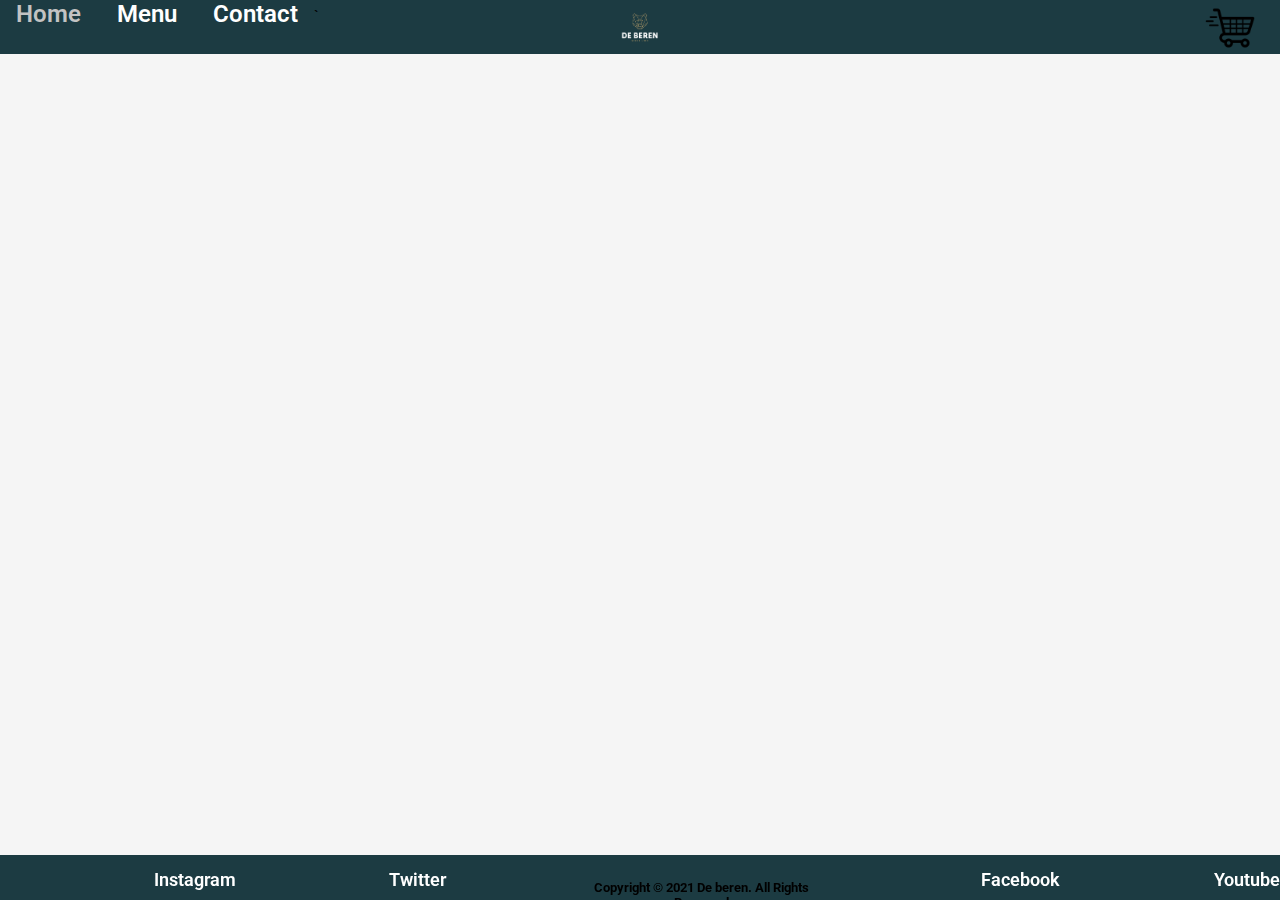
==== subpages/cart.html @ 441c9e18 "fix links & update menu page layout" ====
<!DOCTYPE html>

<html>

<head>
    <meta charset="utf-8">
    <meta http-equiv="X-UA-Compatible" content="IE=edge">
    <title>De Beren</title>
    <meta name="description" content="">
    <meta name="viewport" content="width=device-width, initial-scale=1">
    <link rel="stylesheet" href="../styling/template.css">
    <link rel="stylesheet" href="../styling/cart.css">
</head>


<!-- PAGINA IS KLAAR NIET AANPASSEN! -->
<body>
    <nav>
        <div class="navbar">
            <div class="NavLinks">
                <a href="../index.html">Home</a>
                <a href="menu.html">Menu</a>
                <a href="contact.html">Contact</a>`
            </div>
            <img src="../images/logofooter.png" class="logo">
            <a href="cart.html"><img class="CartImage" src="../images/5465858.png" class="cart"></a>
        </div>
    </nav>
    <main>
    </main>
    <footer>
        <div id="footer">
            <img src="" alt="">
            <a href="https://www.instagram.com/deberen/">Instagram</a>
            <a href="https://www.Twitter.com">Twitter</a>
            <h5>Copyright © 2021 De beren. All Rights Reserved</h5>
            <a href="https://www.facebook.com/deberensinds1984/">Facebook</a>
            <a href="https://www.youtube.com/channel/UCwcDcMt-JGWRYDs8EL5tjHA">Youtube</a>
        </div>
    </footer>
    <script src="script.js" async defer></script>
</body>

</html>
---- styling/template.css ----
@import url(https://fonts.googleapis.com/css?family=Roboto:100,100italic,300,300italic,regular,italic,500,500italic,700,700italic,900,900italic);
body {
  background-color: whitesmoke;
  padding: 0;
  margin: 0;
  font-family: "roboto", sans-serif;
}

nav .navbar {
  background-color: #1c3b42;
  width: 100vw;
  height: 6vh;
  top: 0;
  position: fixed;
  padding: 0;
  margin: 0;
  z-index: 5;
}
nav .navbar a {
  top: 3vh;
  color: white;
  font-size: 1.5rem;
  font-weight: 600;
  text-decoration: none;
  padding: 0 1rem;
}
nav .navbar a:hover {
  color: #c3c3c3;
}
nav .navbar .CartImage {
  width: 50px;
  margin-left: 50%;
  transform: translate(-50%, -50%);
  float: right;
}

#footer {
  position: fixed;
  bottom: 0;
  background-color: #1c3b42;
  width: 100vw;
  height: 5vh;
  display: flex;
  text-align: center;
  z-index: 5;
}
#footer a {
  margin-top: 15px;
  margin-left: 12%;
  color: white;
  font-size: 1.1rem;
  font-weight: 600;
  text-decoration: none;
  transform: translate(-50, 0);
}
#footer a:hover {
  color: #c3c3c3;
}
#footer h5 {
  margin-left: 10%;
  margin-top: 25px;
}

.logo {
  position: absolute;
  width: 3vw;
  top: 3vh;
  margin-left: 50%;
  transform: translate(-50%, -50%);
}

.productgrid {
  display: grid;
  grid-auto-columns: -webkit-max-content;
  grid-auto-columns: max-content;
  grid-auto-flow: dense;
  grid-auto-rows: minmax(100px, auto);
  grid-gap: 25px;
  grid-template-columns: repeat(3, 1fr);
  margin: 60px auto;
  max-width: 800px;
}/*# sourceMappingURL=template.css.map */
---- styling/cart.css ----
/*# sourceMappingURL=cart.css.map */
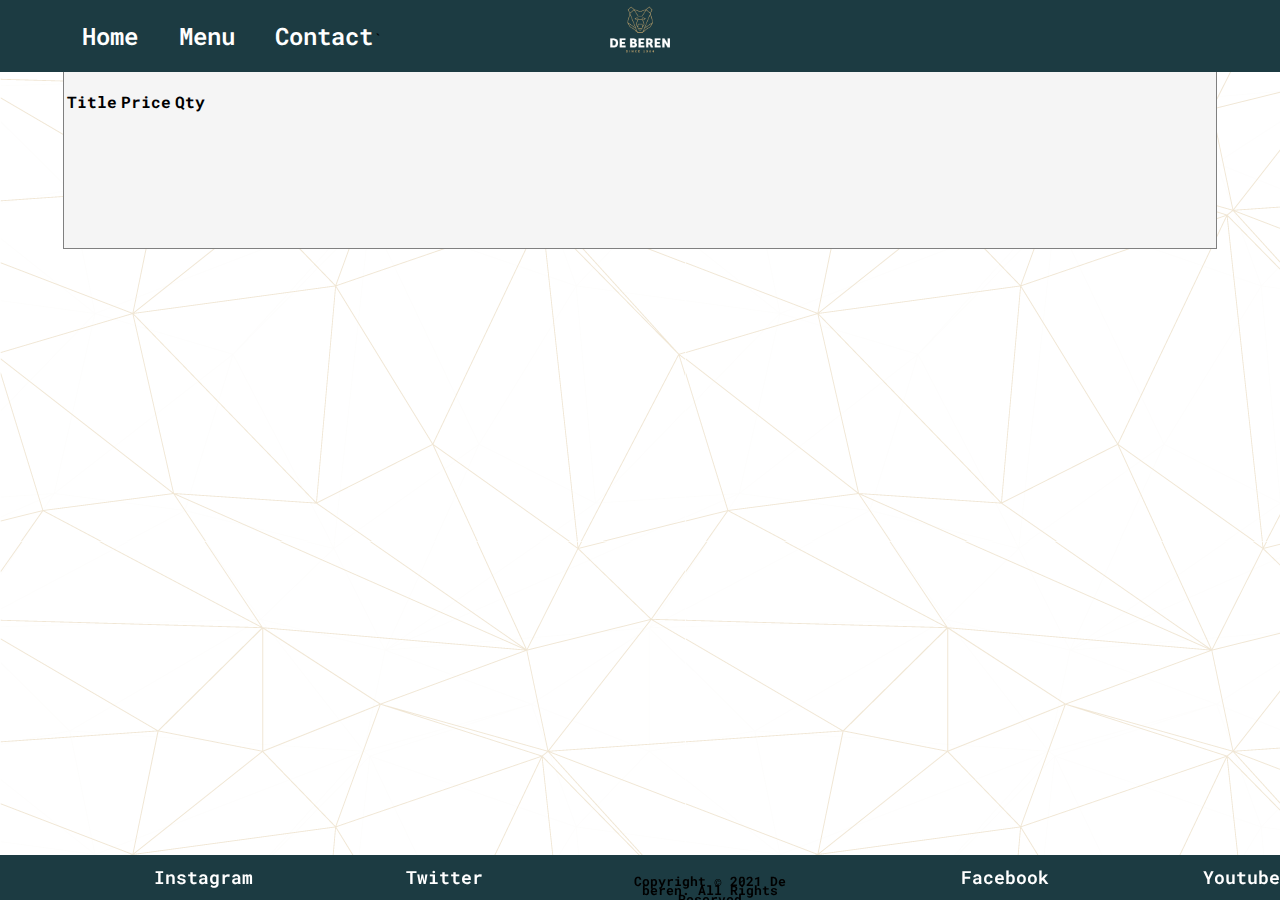
==== commit 61c83369: "why cart no work :(" ====
--- a/subpages/cart.html
+++ b/subpages/cart.html
@@ -1,5 +1,4 @@
 <!DOCTYPE html>
-
 <html>
 
 <head>
@@ -9,24 +8,37 @@
     <meta name="description" content="">
     <meta name="viewport" content="width=device-width, initial-scale=1">
     <link rel="stylesheet" href="../styling/template.css">
-    <link rel="stylesheet" href="../styling/cart.css">
+    <link rel="stylesheet" href="../styling/menu.css">
 </head>
-
-
-<!-- PAGINA IS KLAAR NIET AANPASSEN! -->
+<!-- https://github.com/hamcodir/js-shopping-cart -->
 <body>
     <nav>
         <div class="navbar">
+            <img src="../images/logofooter.png" class="logo">
             <div class="NavLinks">
                 <a href="../index.html">Home</a>
                 <a href="menu.html">Menu</a>
                 <a href="contact.html">Contact</a>`
             </div>
-            <img src="../images/logofooter.png" class="logo">
-            <a href="cart.html"><img class="CartImage" src="../images/5465858.png" class="cart"></a>
         </div>
     </nav>
     <main>
+        <div class="ProductContainer">
+        <div class="winkel-wagen">
+            <table>
+                <thead>
+                    <tr>
+                        <th>Title</th>
+                        <th>Price</th>
+                        <th>Qty</th>
+                    </tr>
+                </thead>
+                <tbody id="tbody">
+                </tbody>
+            </table>
+        </div>
+    </div>
+
     </main>
     <footer>
         <div id="footer">
@@ -38,7 +50,7 @@
             <a href="https://www.youtube.com/channel/UCwcDcMt-JGWRYDs8EL5tjHA">Youtube</a>
         </div>
     </footer>
-    <script src="script.js" async defer></script>
+    <script src="../script.js" async defer></script>
 </body>
 
 </html>--- a/styling/template.css
+++ b/styling/template.css
@@ -1,15 +1,17 @@
-@import url(https://fonts.googleapis.com/css?family=Roboto:100,100italic,300,300italic,regular,italic,500,500italic,700,700italic,900,900italic);
+@import url(https://fonts.googleapis.com/css?family=Roboto+Mono:100,200,300,regular,500,600,700,100italic,200italic,300italic,italic,500italic,600italic,700italic);
 body {
-  background-color: whitesmoke;
+  background-image: url(../images/bg-pattern.png);
+  background-size: 685px 541px;
+  background-attachment: fixed;
   padding: 0;
   margin: 0;
-  font-family: "roboto", sans-serif;
+  font-family: "Roboto Mono";
 }
 
 nav .navbar {
   background-color: #1c3b42;
   width: 100vw;
-  height: 6vh;
+  height: 8vh;
   top: 0;
   position: fixed;
   padding: 0;
@@ -17,21 +19,25 @@
   z-index: 5;
 }
 nav .navbar a {
-  top: 3vh;
   color: white;
   font-size: 1.5rem;
   font-weight: 600;
   text-decoration: none;
-  padding: 0 1rem;
+  padding-left: 2.5%;
+  line-height: 8vh;
 }
 nav .navbar a:hover {
   color: #c3c3c3;
 }
-nav .navbar .CartImage {
-  width: 50px;
+nav .navbar .NavLinks {
+  padding-left: 4%;
+}
+nav .navbar .logo {
+  position: absolute;
+  width: 5vw;
+  top: 0.5vh;
   margin-left: 50%;
-  transform: translate(-50%, -50%);
-  float: right;
+  transform: translate(-50%, 0);
 }
 
 #footer {
@@ -45,7 +51,7 @@
   z-index: 5;
 }
 #footer a {
-  margin-top: 15px;
+  line-height: 5vh;
   margin-left: 12%;
   color: white;
   font-size: 1.1rem;
@@ -58,15 +64,7 @@
 }
 #footer h5 {
   margin-left: 10%;
-  margin-top: 25px;
-}
-
-.logo {
-  position: absolute;
-  width: 3vw;
-  top: 3vh;
-  margin-left: 50%;
-  transform: translate(-50%, -50%);
+  line-height: 1vh;
 }
 
 .productgrid {
--- a/styling/menu.css
+++ b/styling/menu.css
@@ -0,0 +1,34 @@
+html, body {
+  margin: 0;
+  padding: 0;
+}
+
+main {
+  margin-top: 3vh;
+  margin-bottom: 3vh;
+  z-index: 1;
+  width: 90%;
+  height: 18 0vh;
+  border: gray solid 1px;
+  margin-left: 50%;
+  transform: translate(-50%, 0);
+  background-color: whitesmoke;
+}
+
+.ProductContainer {
+  display: grid;
+  grid-auto-columns: -webkit-max-content;
+  grid-auto-columns: max-content;
+  grid-auto-flow: dense;
+  grid-auto-rows: minmax(100px, auto);
+  -moz-column-gap: 15vw;
+       column-gap: 15vw;
+  row-gap: 5vh;
+  grid-template-columns: repeat(3, 1fr);
+  margin: 60px auto;
+  max-width: 1400px;
+  text-align: center;
+}
+.ProductContainer img {
+  width: 8vw;
+}/*# sourceMappingURL=menu.css.map */